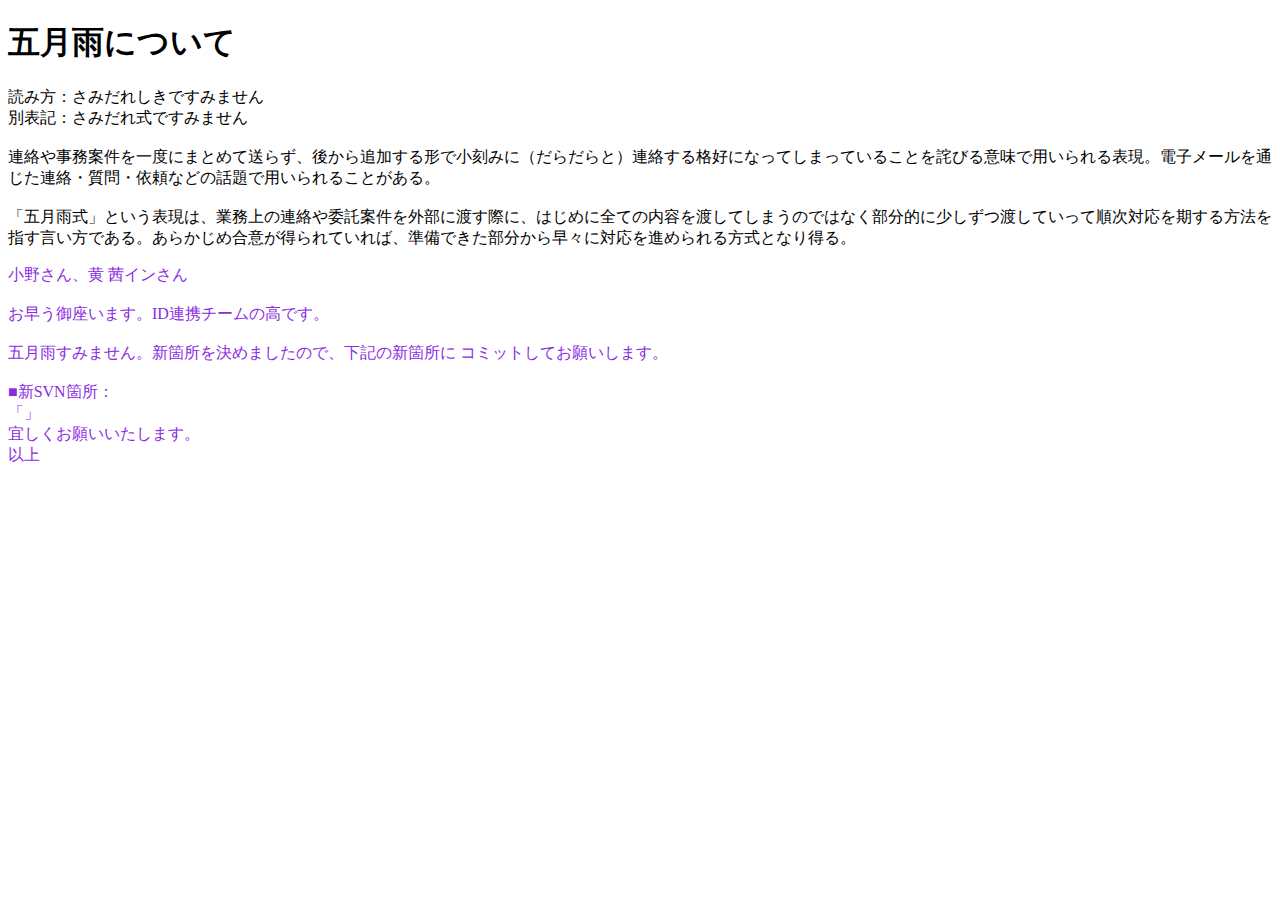
==== pr/09/index.html @ 6931399a "Add files via upload" ====
<!DOCTYPE html>
<html>
<head>
<meta charset="UTF-8" />
<meta name="description" content="Lightbox 2のデモでーす。">
<title>日本語勉強</title>

 
<script>
  jQuery(document).ready(function($) {
      $('a').smoothScroll({
        speed: 1000,
        easing: 'easeInOutCubic'
      });
 
      $('.showOlderChanges').on('click', function(e){
        $('.changelog .old').slideDown('slow');
        $(this).fadeOut();
        e.preventDefault();
      })
  });
</script>
</head>
<body>
<h1>五月雨について</h1>
<p>
  読み方：さみだれしきですみません<br>
  別表記：さみだれ式ですみません<br>
  <br>
  連絡や事務案件を一度にまとめて送らず、後から追加する形で小刻みに（だらだらと）連絡する格好になってしまっていることを詫びる意味で用いられる表現。電子メールを通じた連絡・質問・依頼などの話題で用いられることがある。<br>
  <br>
  「五月雨式」という表現は、業務上の連絡や委託案件を外部に渡す際に、はじめに全ての内容を渡してしまうのではなく部分的に少しずつ渡していって順次対応を期する方法を指す言い方である。あらかじめ合意が得られていれば、準備できた部分から早々に対応を進められる方式となり得る。
</p>
<p style="color: blueviolet">
  小野さん、黄 茜インさん <br>
  <br>
お早う御座います。ID連携チームの高です。 <br>
<br>
五月雨すみません。新箇所を決めましたので、下記の新箇所に
コミットしてお願いします。 <br>
<br>
■新SVN箇所： <br>
「」
<br>

宜しくお願いいたします。 <br>

以上

</p>
 
</body>
</html>
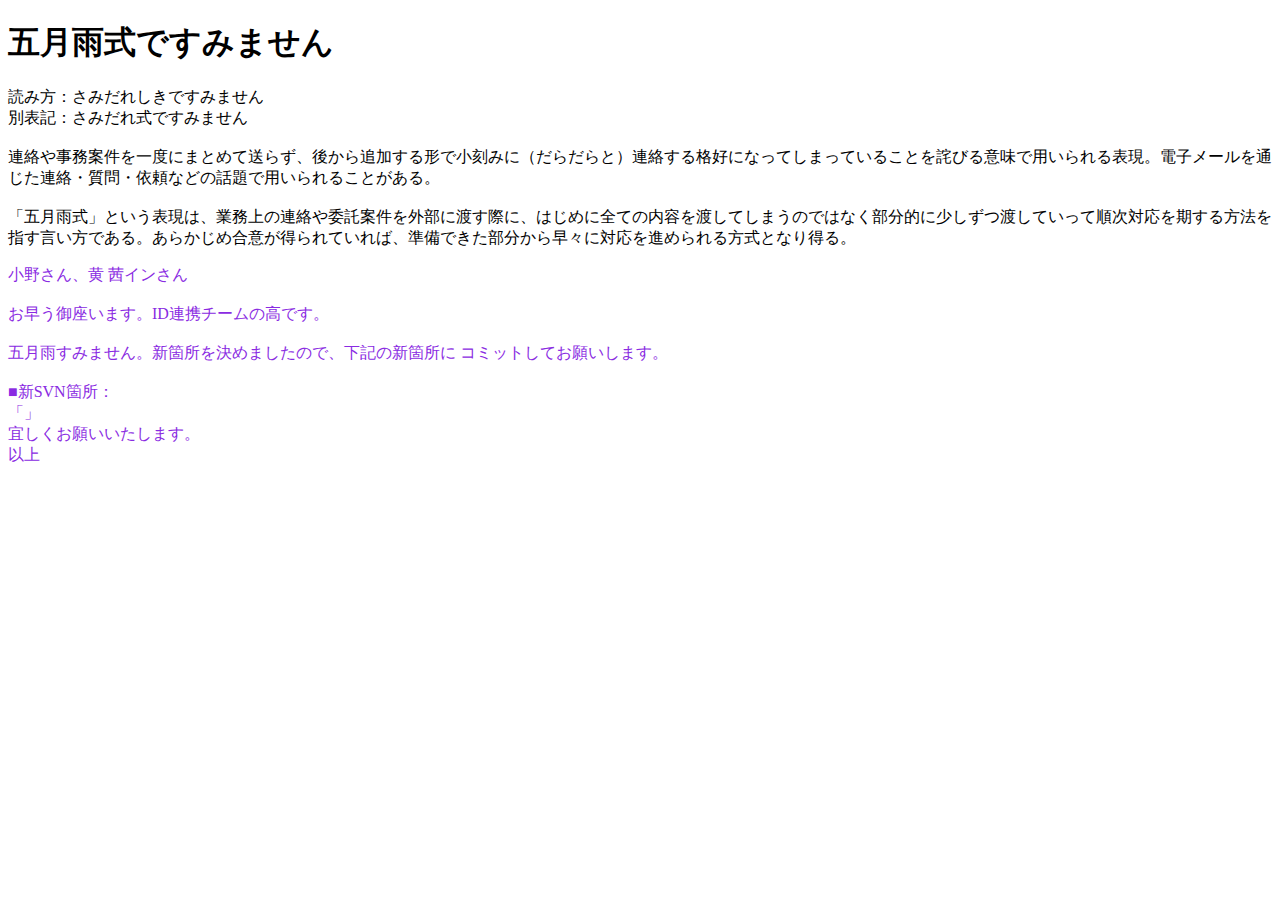
==== commit 7d81abbb: "Update index.html" ====
--- a/pr/09/index.html
+++ b/pr/09/index.html
@@ -22,7 +22,7 @@
 </script>
 </head>
 <body>
-<h1>五月雨について</h1>
+<h1>五月雨式ですみません</h1>
 <p>
   読み方：さみだれしきですみません<br>
   別表記：さみだれ式ですみません<br>
